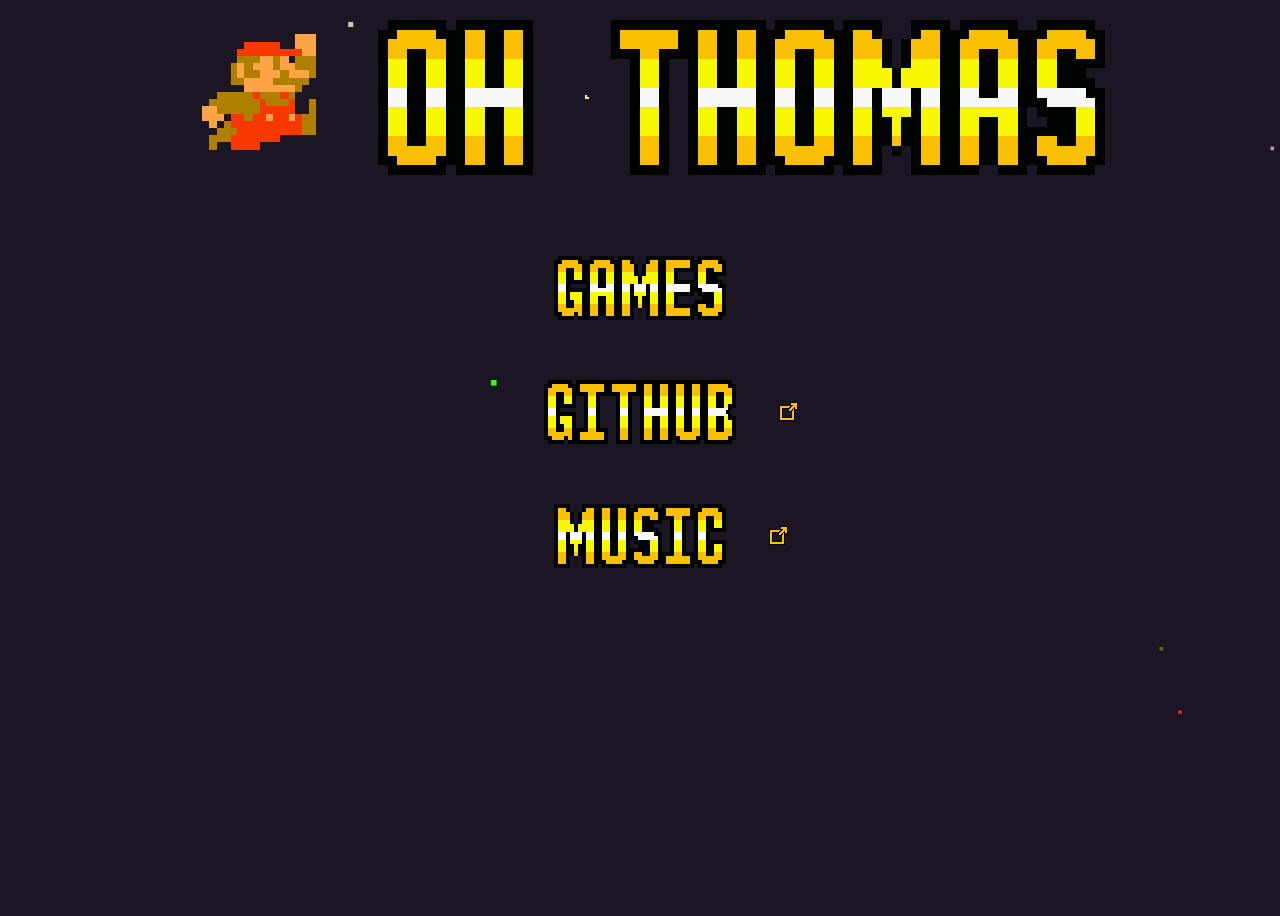
==== index.html @ 515a4012 "Initial commit" ====
<html lang="en">
<link rel="shortcut icon" href="images/mariojump.png">
<link rel="stylesheet" type="text/css" href="css/main.css"/>
<map name="ohthomasmap" id="ohthomasmap">
    <area shape='rect' coords='225,12,380,167' href='index.html' alt='Oh'  title='Oh'>
    <area shape='rect' coords='458,12,952,166' href='index.html' alt='Thomas'  title='Thomas'>
    <area shape='rect' coords='49,26,163,142' href='index.html' alt='Mario'  title='Mario'>
</map>
<map name="thomasdonnmap" id="thomasdonnmap">
    <area shape='rect' coords='32,8,542,168' href='index.html' alt='Thomas'  title='Thomas'>
    <area shape='rect' coords='622,8,942,168' href='index.html' alt='Donn'  title='Donn'>
</map>

<div id="circleExplosion" class="circleExplosion"></div>
<div id="circleInnerExplosion" class="circleInnerExplosion"></div>
<div id="starBuildUp" class="starBuildUp"></div>
<svg id="svgBackground" height="100%" width="100%"></svg>
<svg id="svg" height="100%" width="100%">
<head>
    <title>Oh Thomas</title>
    <meta charset="UTF-8">
    <div id="head">
        <img src="images/bannertestohthomas1.png" id="headerimg" class="center" usemap="#ohthomasmap" draggable="false"/>
        <script src="./js/changeBanner.js"></script>
    </div>
</head>

    
<body>
    <!-- /* <div id="app"></div> */ -->
    <img id="visitor" draggable="false"/>
        <div id="linksContainer">
        <!-- <a href ='F:\Users\God\Programs\website\test\games.html' draggable="false"><img src="images/games.png" id="links" class="btn" draggable="false" width="172" height="64" alt="Games"/></a> -->
        <a href ='games.html' draggable="false"><img src="images/games.png" id="links" class="btn" draggable="false" width="172" height="64" alt="Games"/></a>
        <div id="leavingSiteContainer">
            <a href ='https://github.com/OhThomas/' draggable="false"><img src="images/github.png" id="links" class="btn" draggable="false" width="192" height="64" alt="Github"/></a>
            <img src="images/leavingsiteicon.png" id="leavingSiteIcon" draggable="false" alt="Leaving site"/>
        </div>
        <div id="leavingSiteContainer">
            <a href ='https://oh-thomas.bandcamp.com/' draggable="false"><img src="images/music.png" id="links" class="btn" draggable="false" width="172" height="64" alt="Music"/></a>
            <img src="images/leavingsiteicon.png" id="leavingSiteIcon" draggable="false" alt="Leaving site"/>
        </div>
    </div>

    <div id ="starImageContainer">
        <img src="images/blinkingstar.gif"/>
    </div>

    <template id="sample">
        <div>
            <h1 class="title"></h1>
            <p class="desc"></p>
            <small class="category"></small>
            <div><strong class="date"></strong> - <span class="topic"></span></div>
        </div>
    </template>
    <script src="./js/animation.js"></script>
    <script src="./js/visitor.js"></script>
    <script src="./js/starBuildUp.js"></script>
    <script src="./js/mousePosition.js">
        <!-- /* var temp = document.getElementById("sample").content; */
         /* var copy = document.importNode(temp,true); */
        /* document.getElementById("app").appendChild(copy); -->
    </script>
    <script src="./js/collision.js"></script>
    <script src="./js/starExplosion.js"></script>
    <script src="./js/backgroundStars.js"></script>
    <script src="./js/clickListener.js"></script>

</body>
</svg>
</html>
---- css/main.css ----
html { 
    overflow-x: hidden;
    
    /* vvvv Turns off text highlighting vvvv */
    -webkit-touch-callout: none; /* iOS Safari */
    -webkit-user-select: none; /* Safari */
    -khtml-user-select: none; /* Konqueror HTML */
    -moz-user-select: none; /* Old versions of Firefox */
    -ms-user-select: none; /* Internet Explorer/Edge */
    user-select: none; /* Non-prefixed version, currently
                            supported by Chrome, Edge, Opera and Firefox */

    /* touch-action: none; */
    overscroll-behavior: none;
}
body {
    /* background-image: url('../images/mariobandcampbackground1ccc.jpg'); */
    background-color: #1C1624;
    background-position: center center;
    background-attachment: fixed; /* possibly delete */
    min-height:100%;
    /* overflow: hidden; */    /* deletes all scrollbars not just x axis one */
    /* background-repeat: no-repeat; */
    
    /* touch-action: none; */
    overscroll-behavior: none;
}
#head {
    text-align: center; 
    position: relative;
}

.headerimgmario{
    margin-left: auto;
}
    
@font-face {
    font-family: "KoopasInvadersFont";
    src: url('../fonts/KoopasInvaders.otf') format("opentype");
}

p.koopasinvadersfont { 
    font-family: "KoopasInvadersFont";
}

/* #container { */

/* } */

#starImageContainer{
    /* position: relative;
    display: block; */
    display: flex; 
    flex-direction: column;
    align-items: center;
    justify-content: center;
    margin-top: -565px;
    margin-left: -109px;
}


#visitor{
    position: absolute;
    flex: none;
    z-index: 2;
    margin-left:-40px;
}

#leavingSiteContainer{
    display: inline-block; 
    flex-direction: row;
    align-items: center;
    justify-content: center;
}

#leavingSiteIcon{
    position: absolute;
    padding-left: 10px;
    margin-top: -10px;
}

#linksContainer{
    display: flex; 
    flex-direction: column;
    align-items: center;
    justify-content: center;
    margin-top:100px;
    /* display:grid; */
    /* grid-row: 1; */
    /* grid-column:1; */
    /* height:250px;  */
}

#links{
    position: relative;
    top: 50%;  /* position the top  edge of the element at the middle of the parent */
    left: 50%; /* position the left edge of the element at the middle of the parent */

    transform: translate(-50%, -50%);
    padding: 30px;
    /* margin-top: 100px; */
    /* padding: 50px; */
    /* margin-top: 50px; */
    /* margin-left: 3px; */
    /* position: absolute; */
    /* width:inherit */
/* left: 500px; */
    z-index: 1;
}

/* #svgBackground {
    position: relative;
    background-attachment: fixed;
} */

svg {
    position: absolute;
}

polygon {
    stroke: black;
}

rect {
    x: 0px;
    y: 0px;
}

.btn:hover{
    border: 1px transparent;
    -webkit-border-radius: 40px;
    border-radius: 40px;
    color: #eeeeee;
    cursor: pointer;
    display: inline-block;
    font-family: "KoopasInvadersFont";
    font-size: 20px;
    padding: 8px 30px;
    text-align: center;
    text-decoration: none;
    /* margin-left: 20px; */
    -webkit-animation: glowing 1300ms infinite;
    -moz-animation: glowing 1300ms infinite;
    -o-animation: glowing 1300ms infinite;
    animation: glowing 1300ms infinite;
}
@-webkit-keyframes glowing {
    0% {
        background-color: #f8c000;
        -webkit-box-shadow: 0 0 3px #f8c000;
    }
    50% {
        background-color: #f8f8f8;
        -webkit-box-shadow: 0 0 15px #f8f8f8;
    }
    100% {
        background-color: #f8c000;
        -webkit-box-shadow: 0 0 3px #f8c000;
    }
}
    @keyframes glowing {
    0% {
        background-color: #f8c000;
        box-shadow: 0 0 3px #f8c000;
    }
    50% {
        background-color: #f8f8f8;
        box-shadow: 0 0 15px #f8f8f8;
    }
    100% {
        background-color: #f8c000;
        box-shadow: 0 0 3px #f8c000;
    }
}
    
.circleExplosion{
    position: absolute;
    border-radius: 50%;
    width: 50px;
    height: 50px;
    background-color: #f8f8f8;
    opacity: 0;
    z-index:4;
    
    /* animation: explosion 2s cubic-bezier(.06, .03, .02, .9); */
    /* animation: explosion 2s infinite cubic-bezier(.06, .03, .02, .9); */
}
.circleInnerExplosion{
    position: absolute;
    background-color: #f8c000;
    border-radius: 50%;
    width: 50px;
    height: 50px;
    opacity: 0;
    z-index:4;
    /* background-color: #f8c000; */
    
    /* animation: explosion 2s cubic-bezier(.06, .03, .02, .9); */
    /* animation: explosion 2s infinite cubic-bezier(.06, .03, .02, .9); */
}
    
.starBuildUp{
    position: absolute;
    background-color: #f8f8f8;
    border-radius: 50%;
    width: 11px;
    height: 11px;
    opacity: 0;
}
    
.circleExplosion.ceAnimation {
    animation: explosion 1.1s 0.5s cubic-bezier(.1, .03, .02, .9);
    /* animation: explosion 1.1s 5s cubic-bezier(.1, .03, .02, .9); */
}
.circleInnerExplosion.cieAnimation {
    animation: innerExplosion 0.3s cubic-bezier(.1, .03, .02, .9);
    /* animation: innerExplosion 3s cubic-bezier(.1, .03, .02, .9); */
}
.starBuildUp.sbuAnimation {
    animation: starBuildUpAnim 2s cubic-bezier(.1, .03, .02, .3);
    /* animation: innerExplosion 3s cubic-bezier(.1, .03, .02, .9); */
}
    
@keyframes innerExplosion{
    from{
        transform: scale(3, 3);
        opacity: 0;
    }
    to{
        transform: scale(.05, .05);
        opacity: 0.5;
    }
}

@keyframes explosion{
    from{
        transform: scale(.5, .5);
        opacity: .5;
    }
    to{
        transform: scale(3, 3);
        opacity: 0;
    }
}

@keyframes starBuildUpAnim{
    from{
        transform: scale(2, 2);
        opacity: 0;
    }
    to{
        transform: scale(1, 1);
        opacity: 0.5;
    }
}
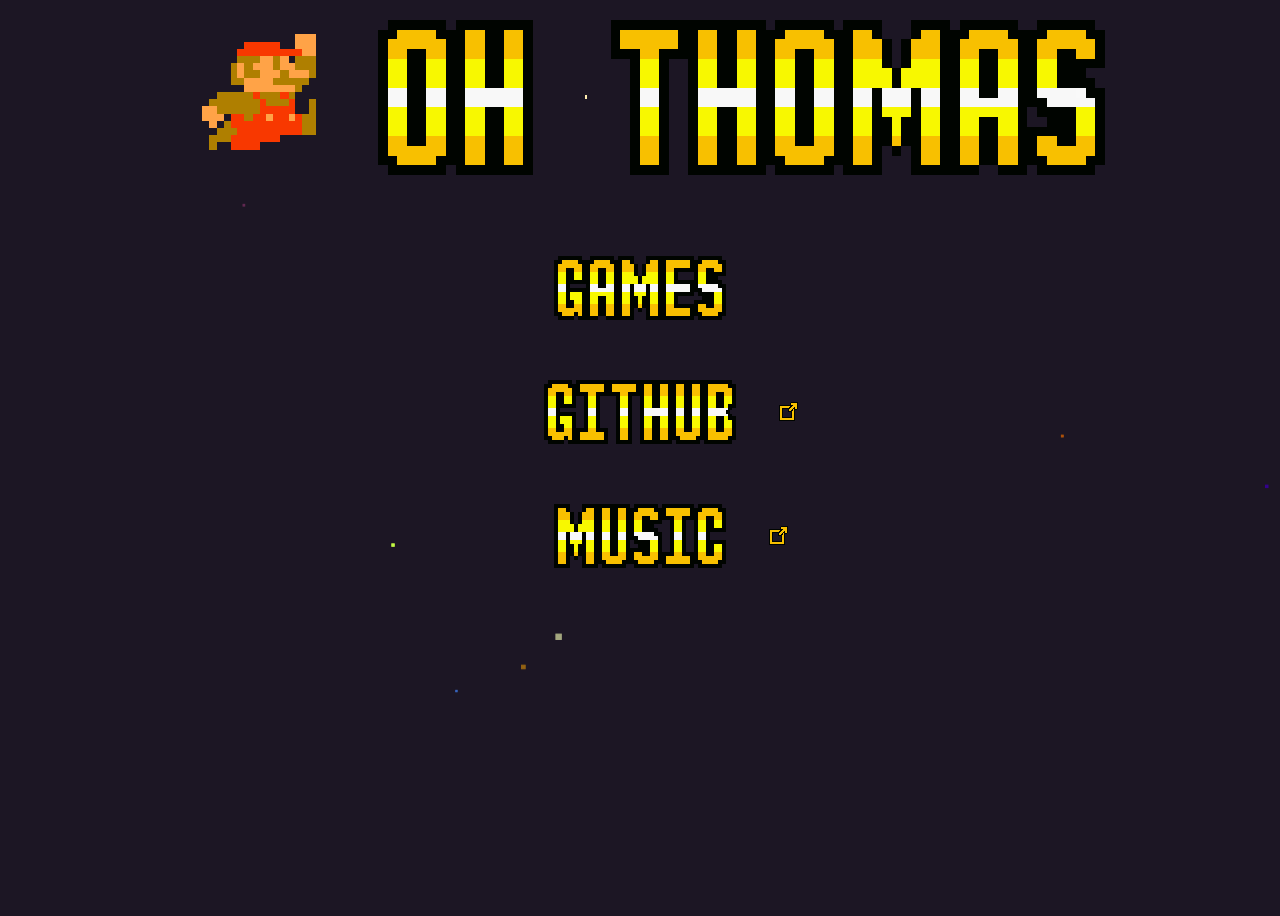
==== commit 41ff8a4d: "Detecting URL through document referrer" ====
--- a/index.html
+++ b/index.html
@@ -1,5 +1,6 @@
 <html lang="en">
 <link rel="shortcut icon" href="images/mariojump.png">
+<link rel="icon" href="/favicon.ico">
 <link rel="stylesheet" type="text/css" href="css/main.css"/>
 <map name="ohthomasmap" id="ohthomasmap">
     <area shape='rect' coords='225,12,380,167' href='index.html' alt='Oh'  title='Oh'>
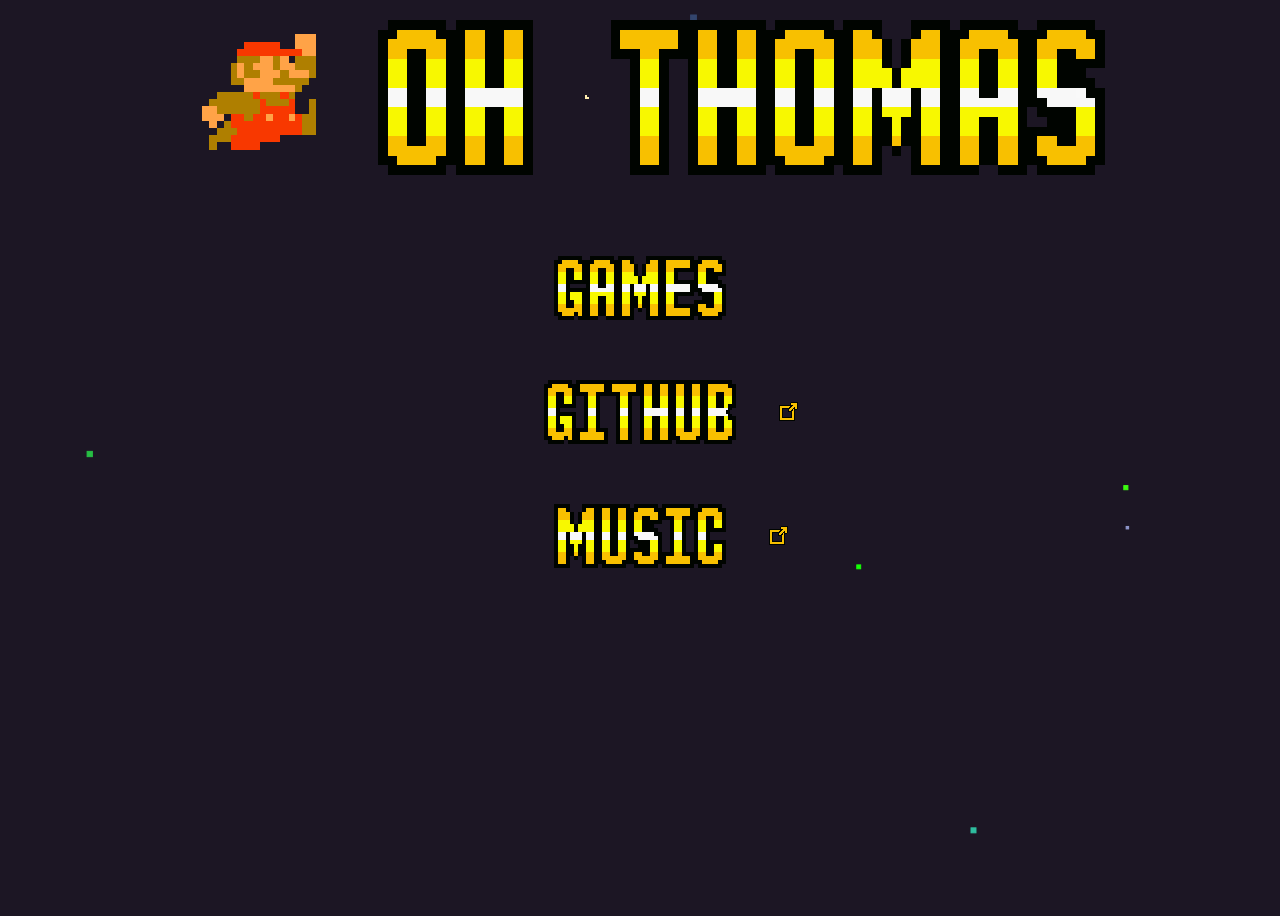
==== commit efa48f88: "Forcing deployment" ====
--- a/index.html
+++ b/index.html
@@ -28,10 +28,8 @@
 
     
 <body>
-    <!-- /* <div id="app"></div> */ -->
     <img id="visitor" draggable="false"/>
         <div id="linksContainer">
-        <!-- <a href ='F:\Users\God\Programs\website\test\games.html' draggable="false"><img src="images/games.png" id="links" class="btn" draggable="false" width="172" height="64" alt="Games"/></a> -->
         <a href ='games.html' draggable="false"><img src="images/games.png" id="links" class="btn" draggable="false" width="172" height="64" alt="Games"/></a>
         <div id="leavingSiteContainer">
             <a href ='https://github.com/OhThomas/' draggable="false"><img src="images/github.png" id="links" class="btn" draggable="false" width="192" height="64" alt="Github"/></a>
@@ -59,9 +57,6 @@
     <script src="./js/visitor.js"></script>
     <script src="./js/starBuildUp.js"></script>
     <script src="./js/mousePosition.js">
-        <!-- /* var temp = document.getElementById("sample").content; */
-         /* var copy = document.importNode(temp,true); */
-        /* document.getElementById("app").appendChild(copy); -->
     </script>
     <script src="./js/collision.js"></script>
     <script src="./js/starExplosion.js"></script>
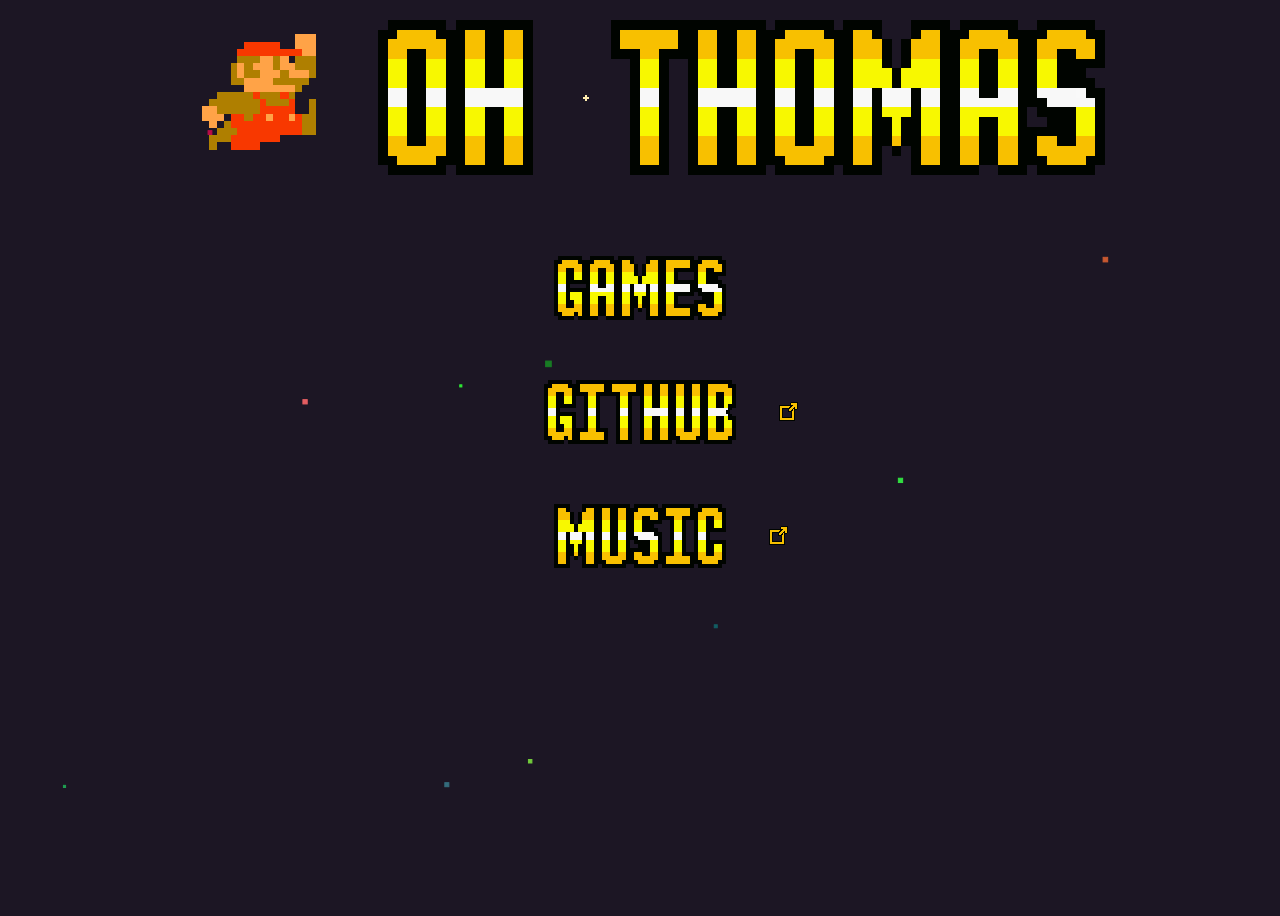
==== commit 08dbbdc1: "More updated version - Better mobile support" ====
--- a/index.html
+++ b/index.html
@@ -1,31 +1,25 @@
 <html lang="en">
+<svg id="svgBackground" height="100%" width="100%"></svg>
+<svg id="svg" height="100%" width="100%">
+    
+<head>
+    <title>Oh Thomas</title>
+    <meta charset="UTF-8">
+    <meta http-equiv="Content-Security-Policy" content="default-src 'self'; script-src 'self'; style-src 'self'; img-src 'self' data:;">
+    <meta name="viewport" content="width=device-width,minimum-scale=1,maximum-scale=1,user-scalable=no">
+    <div id="head">
+        <img src="images/bannertestohthomas1.png" id="headerimg" class="center" draggable="false"/>
+        <script src="./js/changeBanner.js"></script>
+    </div>
+</head>
+
 <link rel="shortcut icon" href="images/mariojump.png">
 <link rel="icon" href="/favicon.ico">
 <link rel="stylesheet" type="text/css" href="css/main.css"/>
-<map name="ohthomasmap" id="ohthomasmap">
-    <area shape='rect' coords='225,12,380,167' href='index.html' alt='Oh'  title='Oh'>
-    <area shape='rect' coords='458,12,952,166' href='index.html' alt='Thomas'  title='Thomas'>
-    <area shape='rect' coords='49,26,163,142' href='index.html' alt='Mario'  title='Mario'>
-</map>
-<map name="thomasdonnmap" id="thomasdonnmap">
-    <area shape='rect' coords='32,8,542,168' href='index.html' alt='Thomas'  title='Thomas'>
-    <area shape='rect' coords='622,8,942,168' href='index.html' alt='Donn'  title='Donn'>
-</map>
 
 <div id="circleExplosion" class="circleExplosion"></div>
 <div id="circleInnerExplosion" class="circleInnerExplosion"></div>
 <div id="starBuildUp" class="starBuildUp"></div>
-<svg id="svgBackground" height="100%" width="100%"></svg>
-<svg id="svg" height="100%" width="100%">
-<head>
-    <title>Oh Thomas</title>
-    <meta charset="UTF-8">
-    <div id="head">
-        <img src="images/bannertestohthomas1.png" id="headerimg" class="center" usemap="#ohthomasmap" draggable="false"/>
-        <script src="./js/changeBanner.js"></script>
-    </div>
-</head>
-
     
 <body>
     <img id="visitor" draggable="false"/>
--- a/css/main.css
+++ b/css/main.css
@@ -26,12 +26,58 @@
     overscroll-behavior: none;
 }
 #head {
+    max-width: 975px;
+    min-height:none;
+    width: 100%;
     text-align: center; 
     position: relative;
-}
-
-.headerimgmario{
     margin-left: auto;
+    margin-right: auto;
+}
+
+#headerimg{
+    max-width: 100%;
+    width: 100vw;
+}
+
+#anchor-ohthomas1{
+    left: 5%;
+    top: 14.4%;
+    width: 11.69%;
+    height: 64.44%;
+    position: absolute;
+}
+
+#anchor-ohthomas2{
+    left: 23.076%;
+    top: 6.667%;
+    width: 15.897%;
+    height: 86.111%;
+    position: absolute;
+}
+
+#anchor-ohthomas3{
+    left: 46.974%;
+    top: 6.667%;
+    width: 50.667%;
+    height: 86.111%;
+    position: absolute;
+}
+
+#anchor-thomasdonn1{
+    left: 3.282%;
+    top: 4.444%;
+    width: 52.308%;
+    height: 88.889%;
+    position: absolute;
+}
+
+#anchor-thomasdonn2{
+    left: 63.795%;
+    top: 4.444%;
+    width: 32.821%;
+    height: 88.889%;
+    position: absolute;
 }
     
 @font-face {
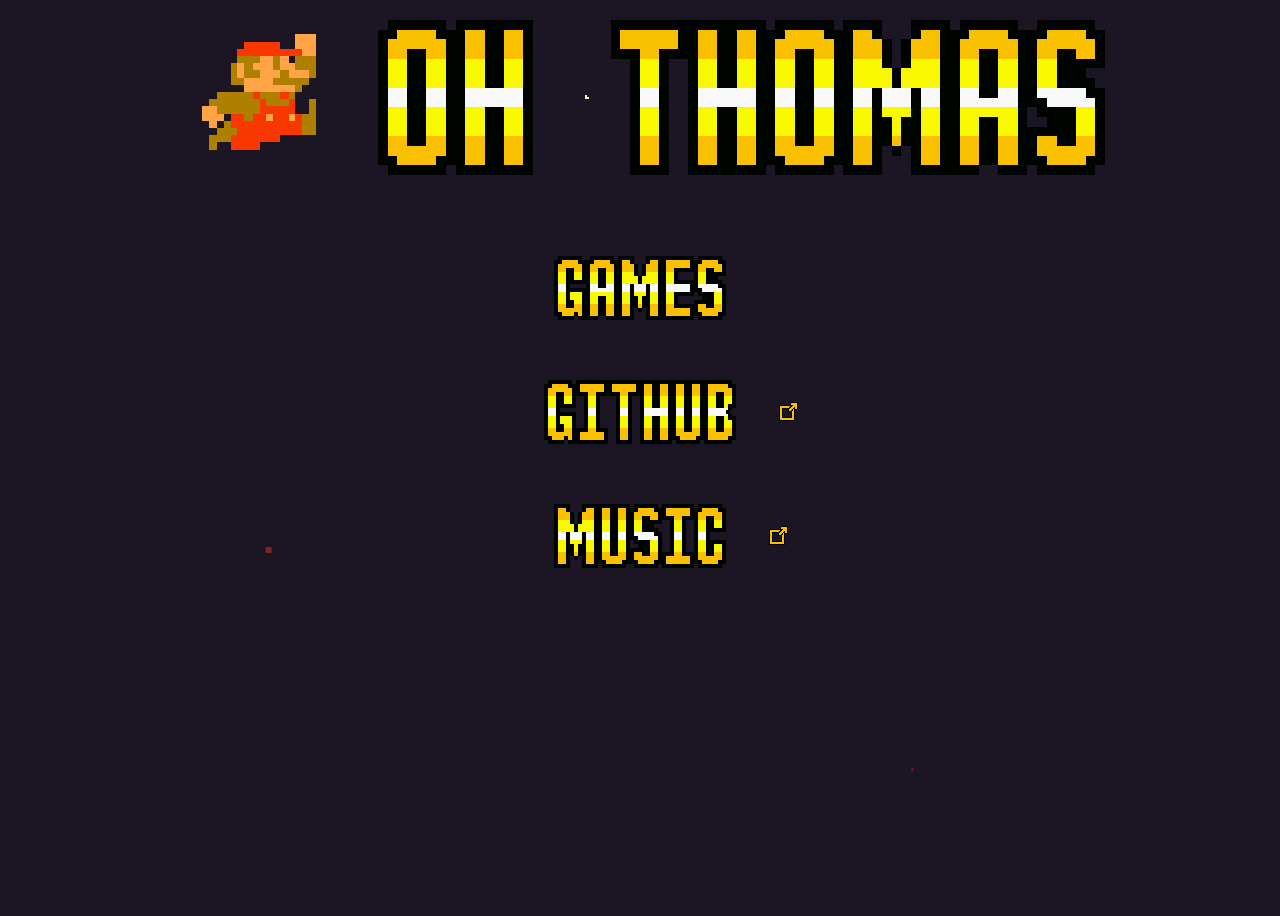
==== commit 3dc5939c: "Setting div id before head" ====
--- a/index.html
+++ b/index.html
@@ -1,7 +1,11 @@
 <html lang="en">
 <svg id="svgBackground" height="100%" width="100%"></svg>
 <svg id="svg" height="100%" width="100%">
-    
+
+<div id="circleExplosion" class="circleExplosion"></div>
+<div id="circleInnerExplosion" class="circleInnerExplosion"></div>
+<div id="starBuildUp" class="starBuildUp"></div>
+
 <head>
     <title>Oh Thomas</title>
     <meta charset="UTF-8">
@@ -16,10 +20,6 @@
 <link rel="shortcut icon" href="images/mariojump.png">
 <link rel="icon" href="/favicon.ico">
 <link rel="stylesheet" type="text/css" href="css/main.css"/>
-
-<div id="circleExplosion" class="circleExplosion"></div>
-<div id="circleInnerExplosion" class="circleInnerExplosion"></div>
-<div id="starBuildUp" class="starBuildUp"></div>
     
 <body>
     <img id="visitor" draggable="false"/>
